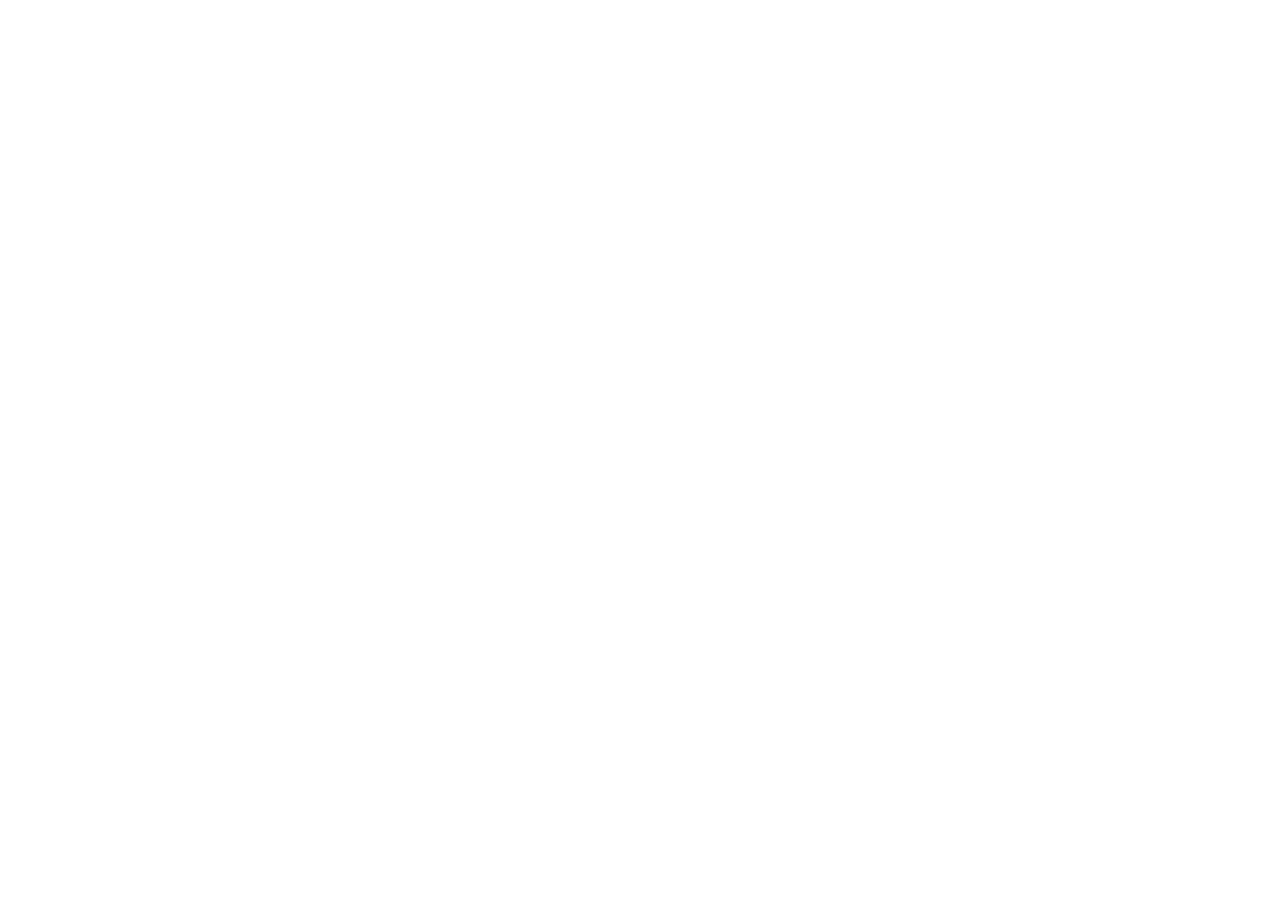
==== login/index.html @ 802bd617 "Add files via upload" ====
<!DOCTYPE html>
<html>
    <head>
        <meta charset="utf-8">
        <link rel="stylesheet" href="css/style.css"/>
        <title>登录界面</title>
    </head>
    <body>

    </body>
</html>
---- login/css/style.css ----
body
{
    margin: 0;
    padding: 0;
    background-image: url();
    background-repeat: no-repeat;

}
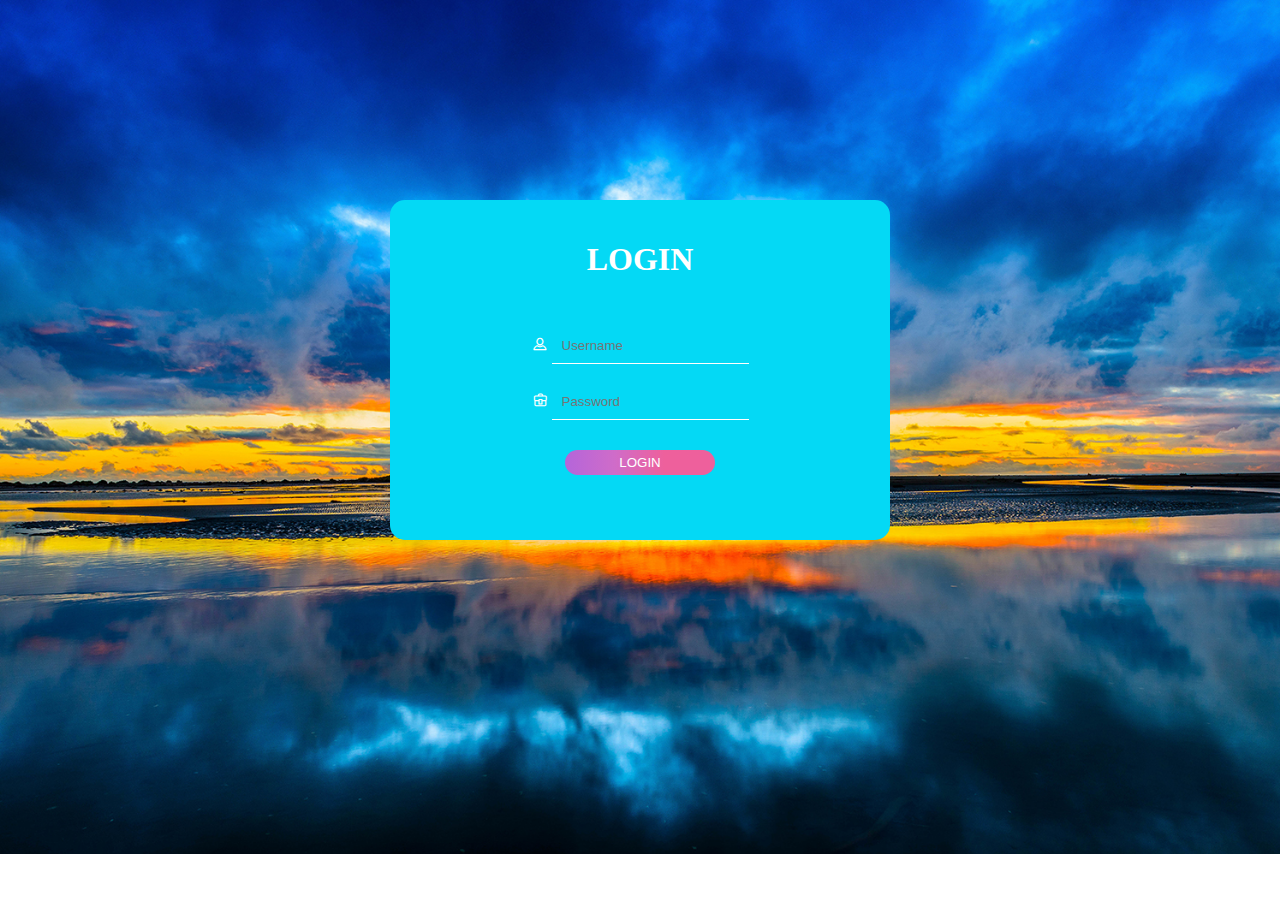
==== commit 3a01a5ec: "Add files via upload" ====
--- a/login/index.html
+++ b/login/index.html
@@ -3,9 +3,23 @@
     <head>
         <meta charset="utf-8">
         <link rel="stylesheet" href="css/style.css"/>
+        <link rel="stylesheet" href="css/iconfont.css"/>
         <title>登录界面</title>
     </head>
     <body>
-
+        <div id="bigBox">
+            <h1>LOGIN</h1>
+            <div class="inputBox">
+                <div class="inputText">
+                    <span class="iconfont icon-icon_homepage_menu_04"></span>
+                    <input type="text" placeholder="Username"/>
+                </div>
+                <div class="inputText">
+                    <span class="iconfont icon-icon_homepage_menu_02"></span>
+                    <input type="password" placeholder="Password"/>
+                </div>
+                <input type="button" class="inputButton" value="LOGIN"/>
+            </div>
+        </div>
     </body>
 </html>--- a/login/css/style.css
+++ b/login/css/style.css
@@ -2,7 +2,61 @@
 {
     margin: 0;
     padding: 0;
-    background-image: url();
+    background-image: url(../img/高清风景36_wps图片.jpg);
     background-repeat: no-repeat;
+    background-size: cover;
+}
+
+#bigBox
+{
+    margin: 0 auto;
+    margin-top: 200px;
+    padding: 20px 50px;
+    background-color: #04d9f5;
+    width: 400px;
+    height: 300px;
+    border-radius: 15px;
+    text-align: center;
 
 }
+
+#bigBox h1
+{
+    color: white;
+}
+
+#bigBox .inputBox
+{
+    margin-top: 50px;
+}
+
+#bigBox .inputBox .inputText
+{
+    margin-top: 20px;
+}
+
+#bigBox .inputBox .inputText span
+{
+    color:white;
+}
+
+#bigBox .inputBox .inputText input
+{
+    border: 0;
+    padding: 10px 10px;
+    border-bottom: 1px solid white;
+    background-color: #00000000;
+    color: white;
+}
+
+#bigBox .inputBox .inputButton
+{
+    border:0;
+    width: 150px;
+    height: 25px;
+    color: white;
+    margin-top: 30px;
+    border-radius: 20px;
+    background-image: linear-gradient(to right, #b8cbb8 0%, #b8cbb8 0%, #b465da 0%, #cf6cc9 33%, #ee609c 66%, #ee609c 100%);
+}
+
--- a/login/css/iconfont.css
+++ b/login/css/iconfont.css
@@ -0,0 +1,25 @@
+@font-face {font-family: "iconfont";
+  src: url('iconfont.eot?t=1609051684436'); /* IE9 */
+  src: url('iconfont.eot?t=1609051684436#iefix') format('embedded-opentype'), /* IE6-IE8 */
+  url('[data-uri]') format('woff2'),
+  url('iconfont.woff?t=1609051684436') format('woff'),
+  url('iconfont.ttf?t=1609051684436') format('truetype'), /* chrome, firefox, opera, Safari, Android, iOS 4.2+ */
+  url('iconfont.svg?t=1609051684436#iconfont') format('svg'); /* iOS 4.1- */
+}
+
+.iconfont {
+  font-family: "iconfont" !important;
+  font-size: 16px;
+  font-style: normal;
+  -webkit-font-smoothing: antialiased;
+  -moz-osx-font-smoothing: grayscale;
+}
+
+.icon-icon_homepage_menu_04:before {
+  content: "\e606";
+}
+
+.icon-icon_homepage_menu_02:before {
+  content: "\e607";
+}
+
